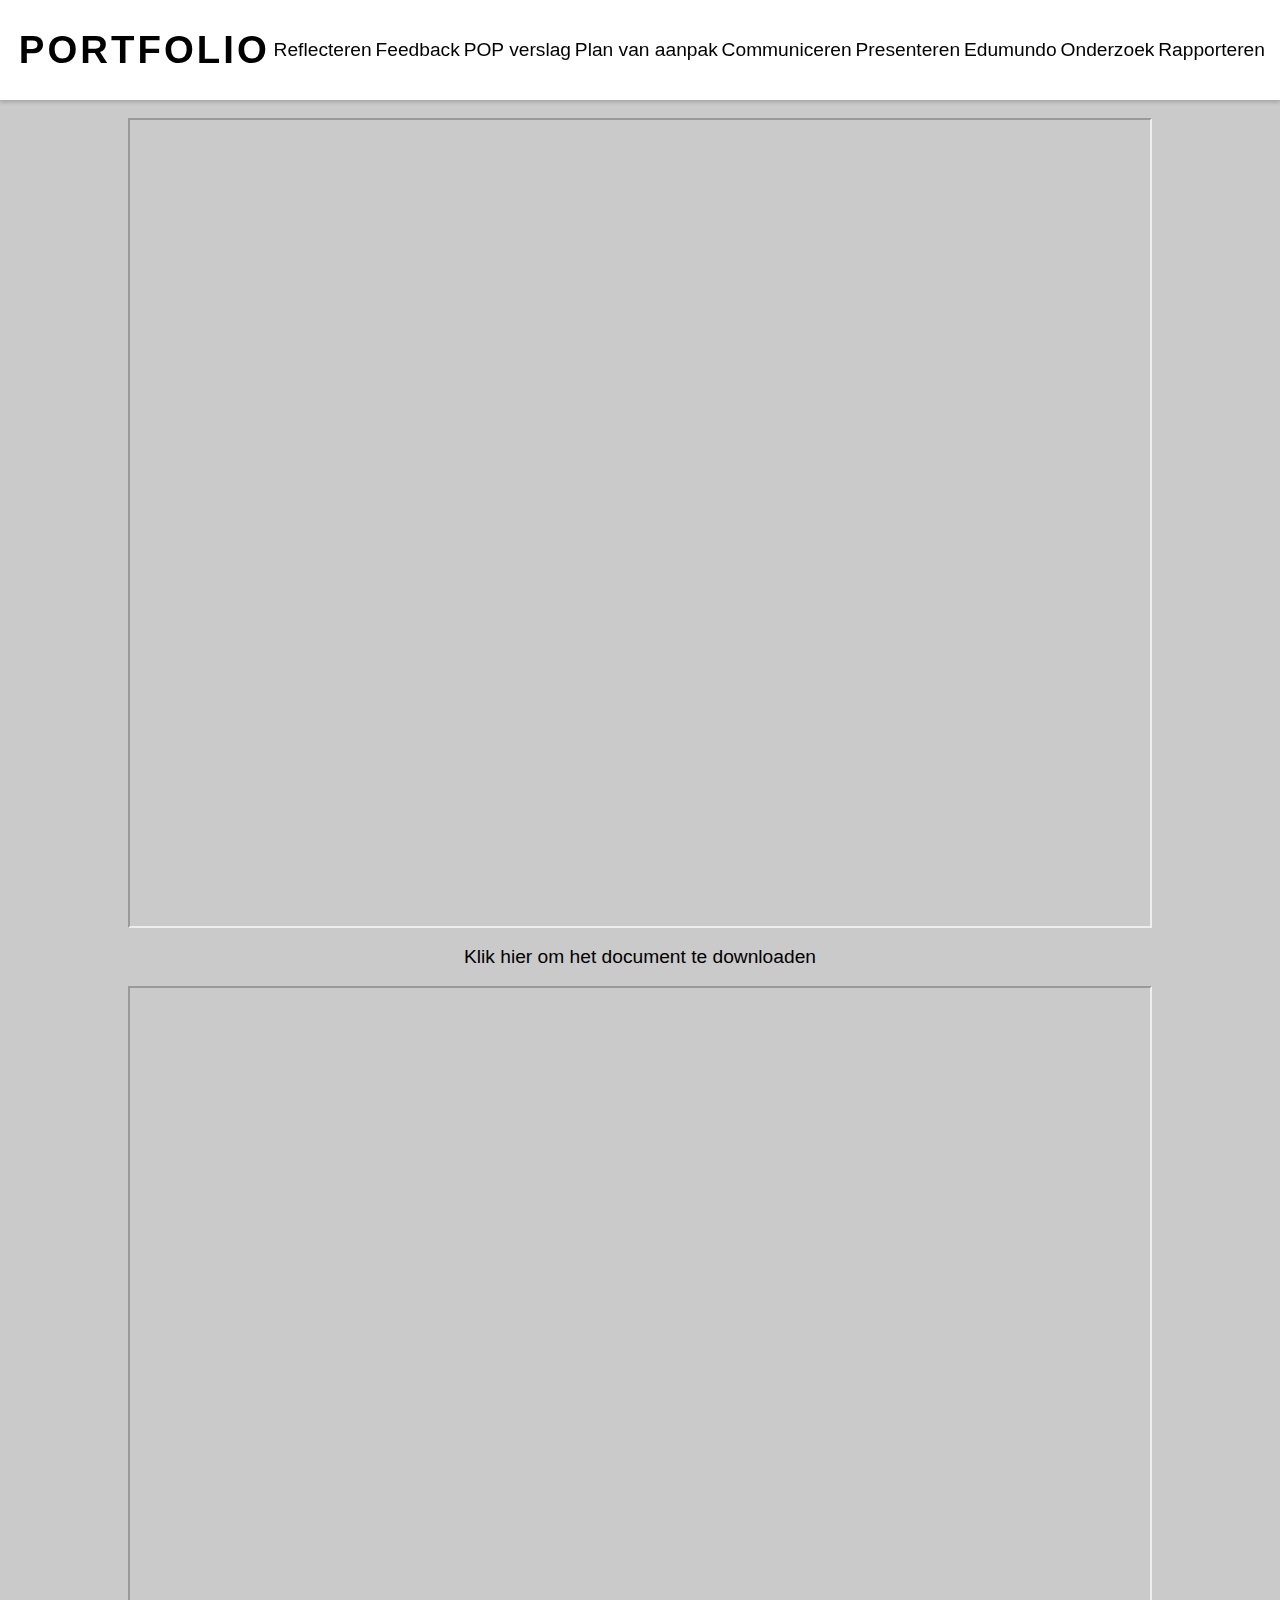
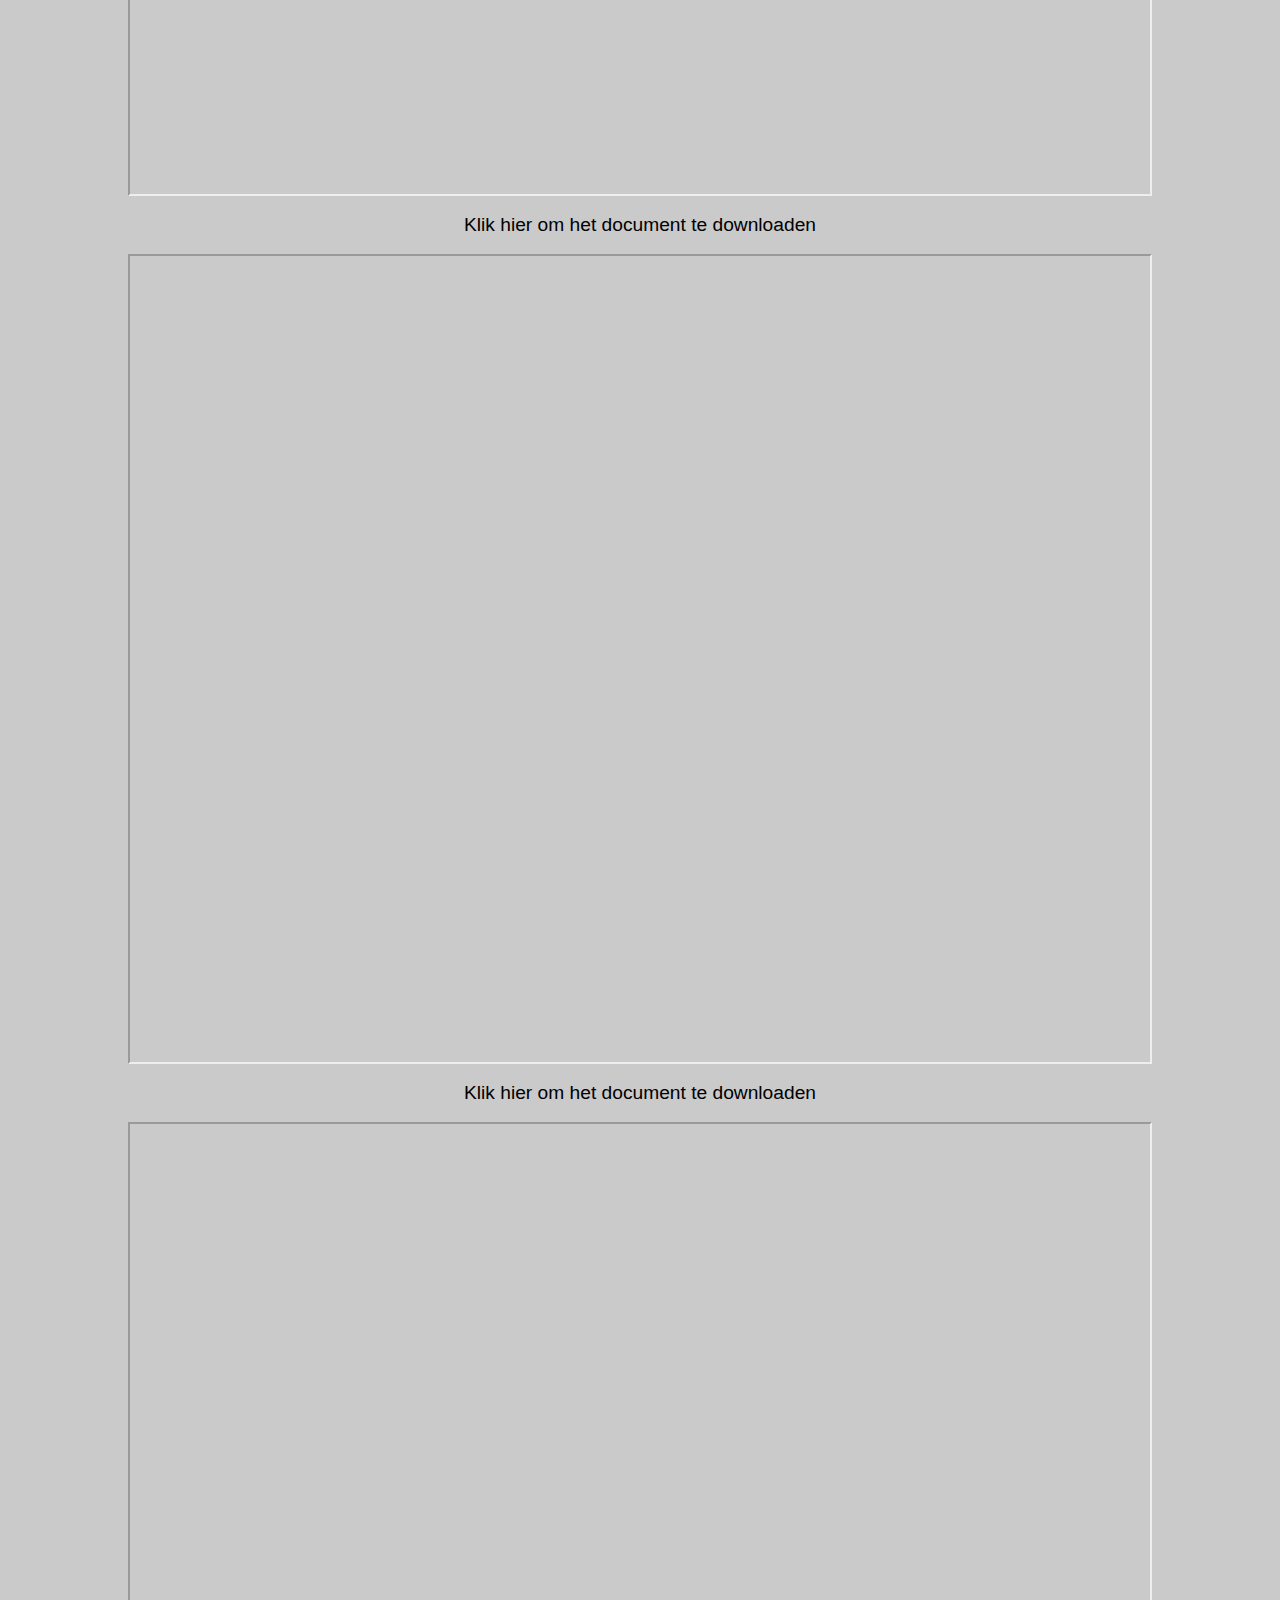
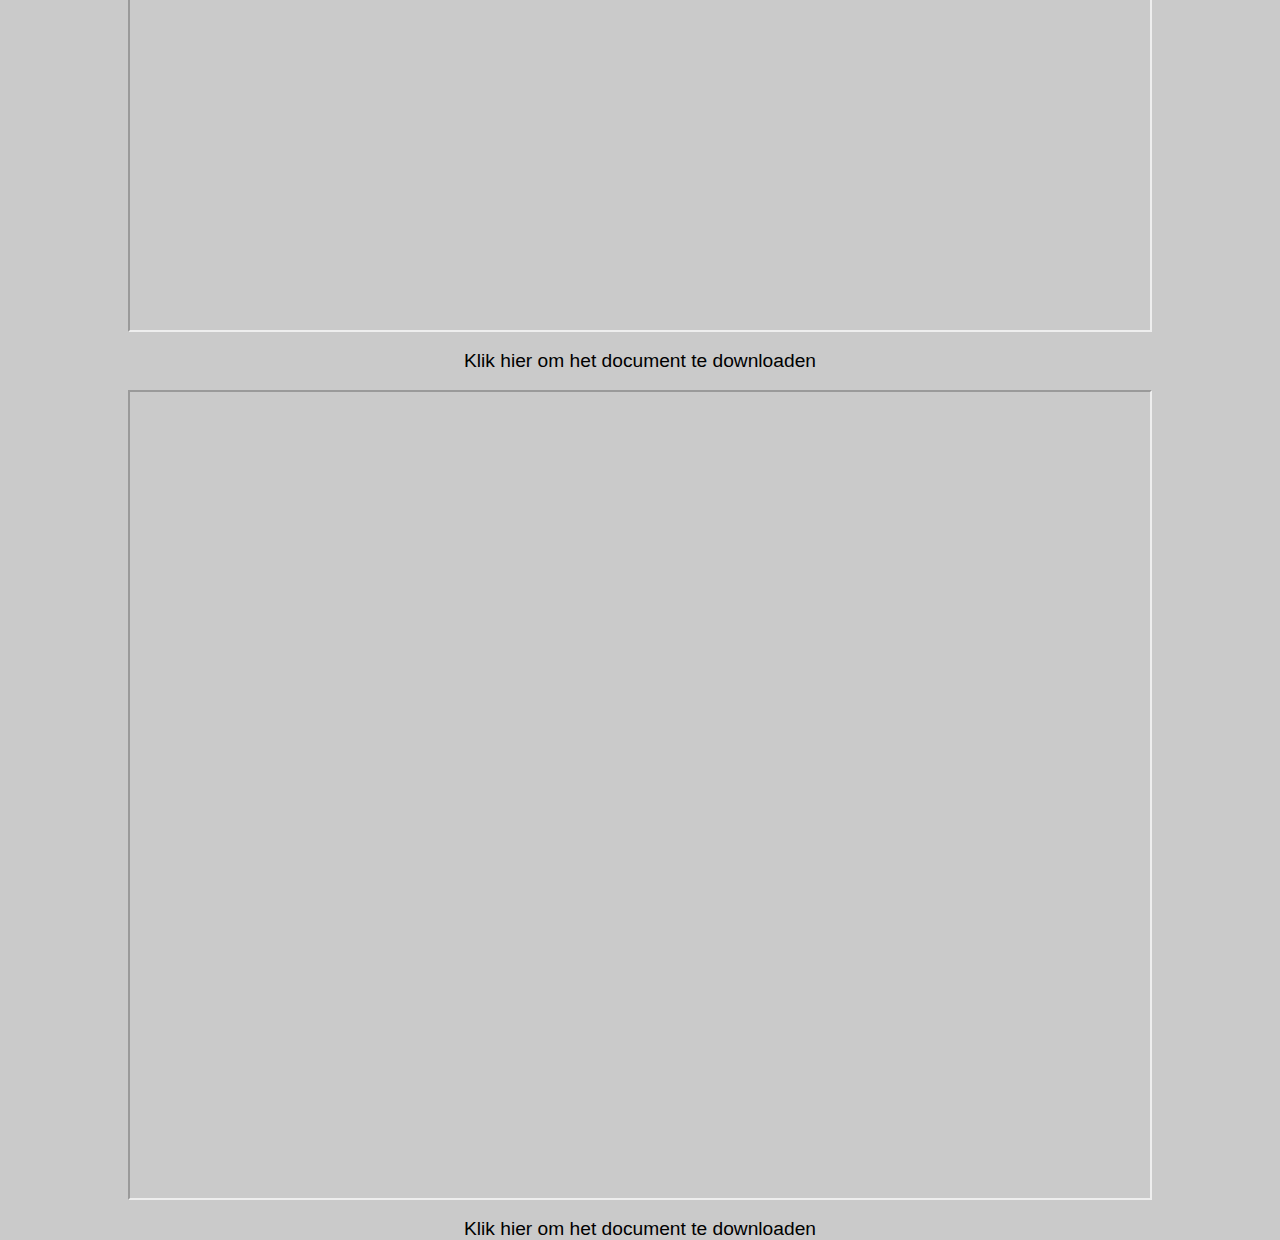
==== communiceren.html @ 1d28c51e "added content to pages" ====
<!DOCTYPE html>
<html>
	<head>
		<meta charset="utf-8">
		<title>Kjeld Heemskerk</title>
		<link rel="stylesheet" type="text/css" href="css/stylesheet.css">
		<meta name="viewport" content="width=device-width, initial-scale=1.0">
	</head>
	<body>
		<div class="navigatie">
            <nav>
                <a href="/" class="logo-container">
                    <div class="site-title"><a href="index.html">Portfolio</a></div>
                </a>
					<Li><a href="reflecteren.html">Reflecteren</a> </Li>
					<li><a href="feedback.html">Feedback</a> </Li>
					<li><a href="pop.html">POP verslag</a> </li>
					<li><a href="planvanaanpak.html">Plan van aanpak</a> </li>
					<li><a href="communiceren.html">Communiceren</a> </li>
					<li><a href="presenteren.html">Presenteren</a> </li>
					<li><a href="edumundo.html">Edumundo</a> </li>
					<li><a href="onderzoek.html">Onderzoek</a> </li>
					<li><a href="rapporteren.html">Rapporteren</a> </li>
            </nav>
        </div>
            <br>
            <iframe src="files/Kjeld_Feedbackformulier_Vergaderen_2022-2023 (3).pdf" width="80%"></iframe>
            <br>
            <a href="" target="_blank" id="download">Klik hier om het document te downloaden</a>
			<br>
            <iframe src="files/Feedbackformulier_Kjeld.pdf" width="80%"></iframe>
            <br>
            <a href="" target="_blank" id="download">Klik hier om het document te downloaden</a>
            <br>
            <iframe src="files/Kjeld_Feedbackformulier_Vergaderen_2022-2023 (4).pdf" width="80%"></iframe>
            <br>
            <a href="" target="_blank" id="download">Klik hier om het document te downloaden</a>
            <br>
            <iframe src="files/Kjeld_Invulbaar_Feedbackformulier_Vergaderen_2022-2023.pdf" width="80%"></iframe>
            <br>
            <a href="" target="_blank" id="download">Klik hier om het document te downloaden</a>
            <br>
            <iframe src="files/Invulbaar_Feedbackformulier_Vergaderen_2022-2023 (3).pdf" width="80%"></iframe>
            <br>
            <a href="" target="_blank" id="download">Klik hier om het document te downloaden</a>
    </body>
</html>
---- css/stylesheet.css ----
@import url('https://fonts.googleapis.com/css2?family=Poppins:wght@400;600;900&display=swap');
*{	padding: 0; 
	margin: 0;
	box-sizing: border-box;
	font-family: 'Gill Sans', 'Gill Sans MT', Calibri, 'Trebuchet MS', sans-serif;
}

body{

	background-color: rgb(202, 202, 202);
}



.logo{
	display: flex;
	font-size: 40px;
	font-weight: 800;
	color: black;
	letter-spacing: 3px;
	cursor: pointer;
	text-transform: uppercase;
}

.logo a{
	text-decoration: none;
	color: black;
}


.hoofdTekst{
	display: flex;
	width: 100%;
	height: 100vh;
	justify-content: center;
	align-items: center;
	padding: 0 10%;
	overflow: hidden;
}

.cols{
	width: 50%;
}

.topline{
	display: block;
	position: relative;
	font-size: 35px;
	color: black;
}


h1{
	display: block;
	font-size: 4em;
	font-weight: 900;
	color: black;
}

.multiText{
	color: red;
	text-transform: capitalize;
}

p{
	display: block;
	width: 90%;
	font-size: 2em;
	color: black;
	text-align: center;
}

.foto img{
	width: 80%;
	position: relative;
	border-radius: 50%;
	top: -50px;
	right: 5px;
	margin-left: auto;
	margin-right: auto;
	animation: animateUser 4s linear infinite;
}

@keyframes animateUser{
	50%{
		right: 10px;
		top: -80px;
	}
}

iframe{
	margin: auto;
	display: block;
	height: 90vh;

}

video{
	width: 60%;
	margin: auto;
	display: block;
	margin-top: 3%;
}

#download{
	text-align: center;
	display: block;
	margin: auto;
}

@media only screen and (max-width: 768px) {
	.navigation {
		flex-direction: column;
		align-items: center;
	}

	.navigation li {
		margin: 10px 0;
	}

	.logo {
		font-size: 28px;
		letter-spacing: 2px;
	}

	.hoofdTekst {
		padding: 0 5%;
	}

	.cols {
		width: 90%;
	}

	.topline {
		font-size: 22px;
	}

	h1 {
		font-size: 2.5em;
	}

	p {
		font-size: 1.3em;
	}
}
.navigatie {
    padding: 0 15px;
    position: sticky;
    top: 0;
    background-color: #fff;
    box-shadow: 0 2px 4px rgba(0,0,0,0.2);
    display: flex;
    align-items: center;
    z-index: 999;
}

.logo-container {
    display: flex;
    align-items: center;
    text-decoration: none;
}

.logo {
    margin-right: 20px;
    width: 60px;
    height: auto;
}

.site-title {
    color: #000;
    font-size: 2em;
	font-weight: 800;
	letter-spacing: 3px;
	cursor: pointer;
	text-transform: uppercase;
}

nav {
    display: flex;
    align-items: center;
    justify-content: space-between;
    width: 100%;
    height: 100px;
    max-width: 1400px;
    margin: auto;
}

nav ul {
    list-style: none;
    position: absolute;
    top: 80px;
    right: 0;
    background-color: #fff;
    width: 85vw;
    max-width: 400px;
    padding: 20px;
    display: none;
}

nav ul li {
    padding: 10px;
}

nav ul li a {
    color: #000;
    text-decoration: none;
    border-bottom: 2px solid transparent;
}

nav ul li a:hover {
    border-bottom: 2px solid #000;
}
@media(max-width: 992px) {
    ul.navmenu {
        display: block;
        position: absolute;
    }
}



li{
	color: black;
	list-style: none;
}

a{
	color: black;
	text-decoration: none;
	font-size: 1.2em;
}

a:hover{
	color: red;
}
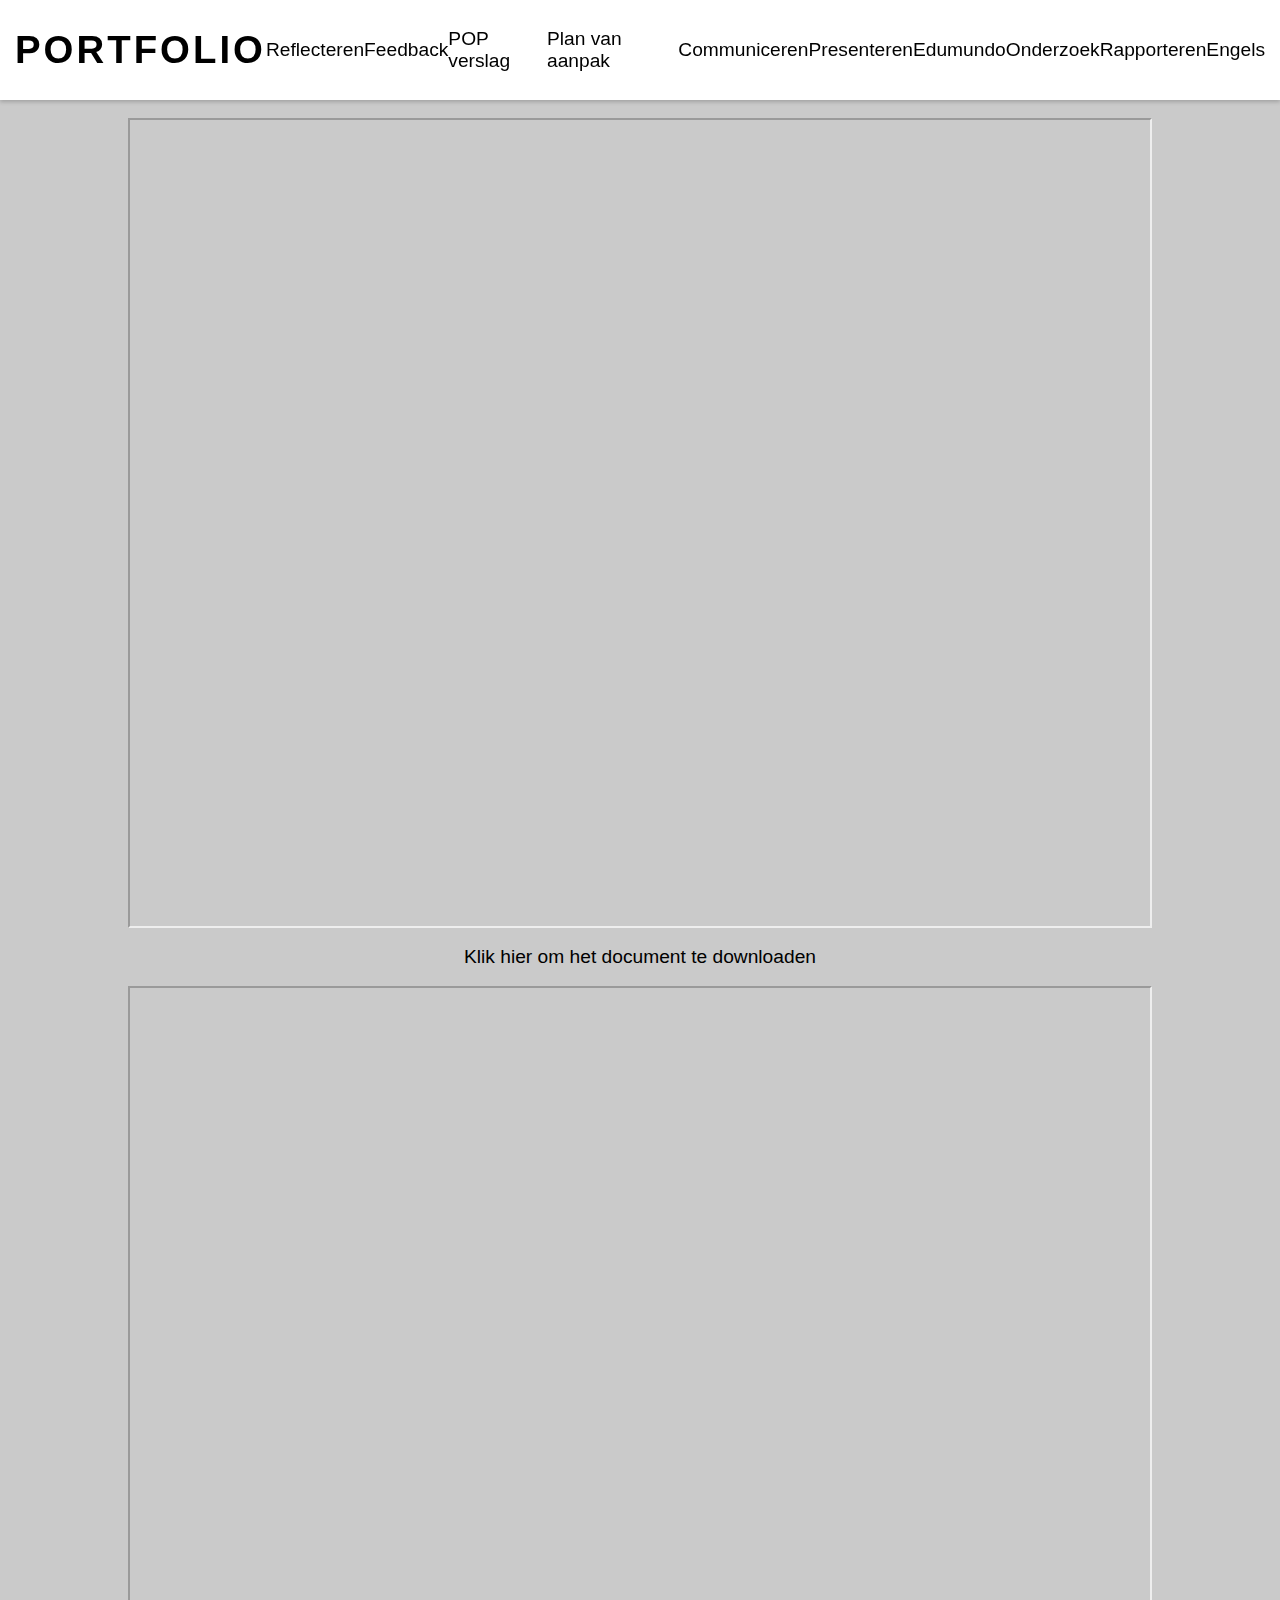
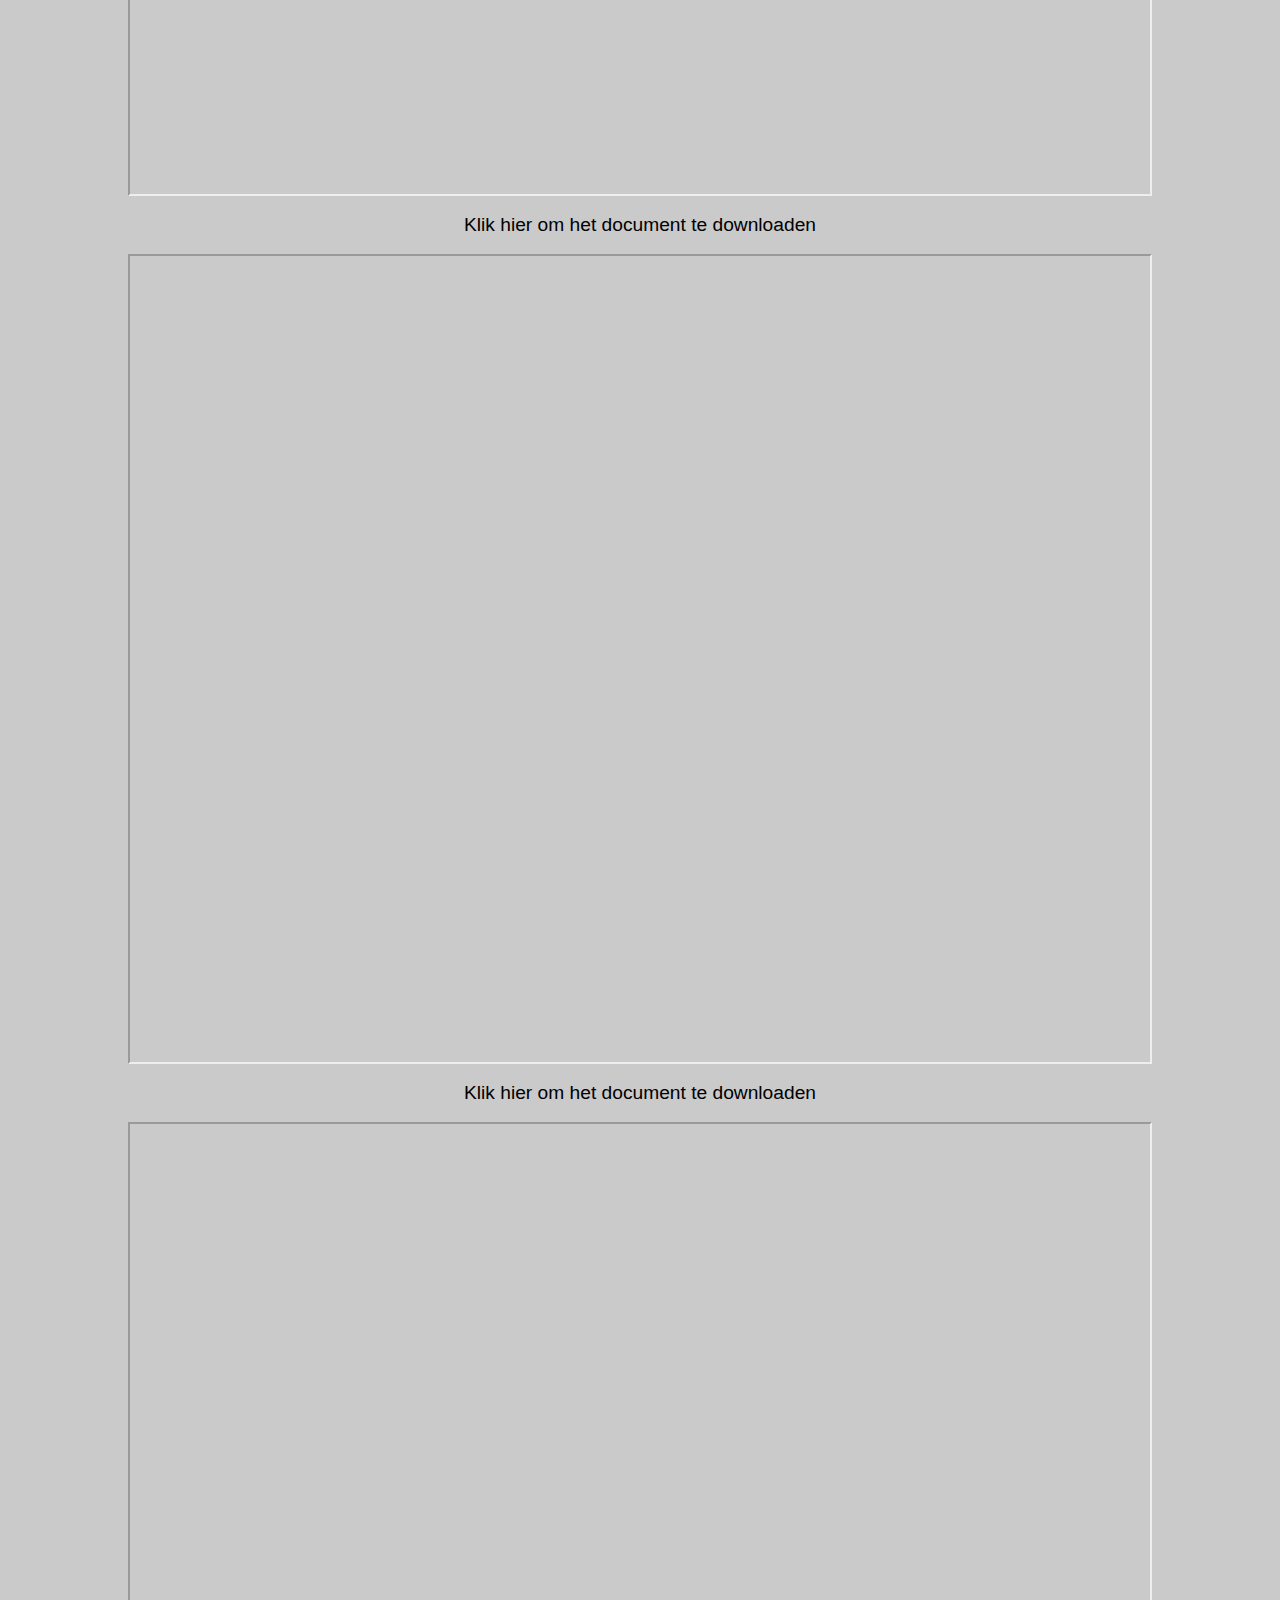
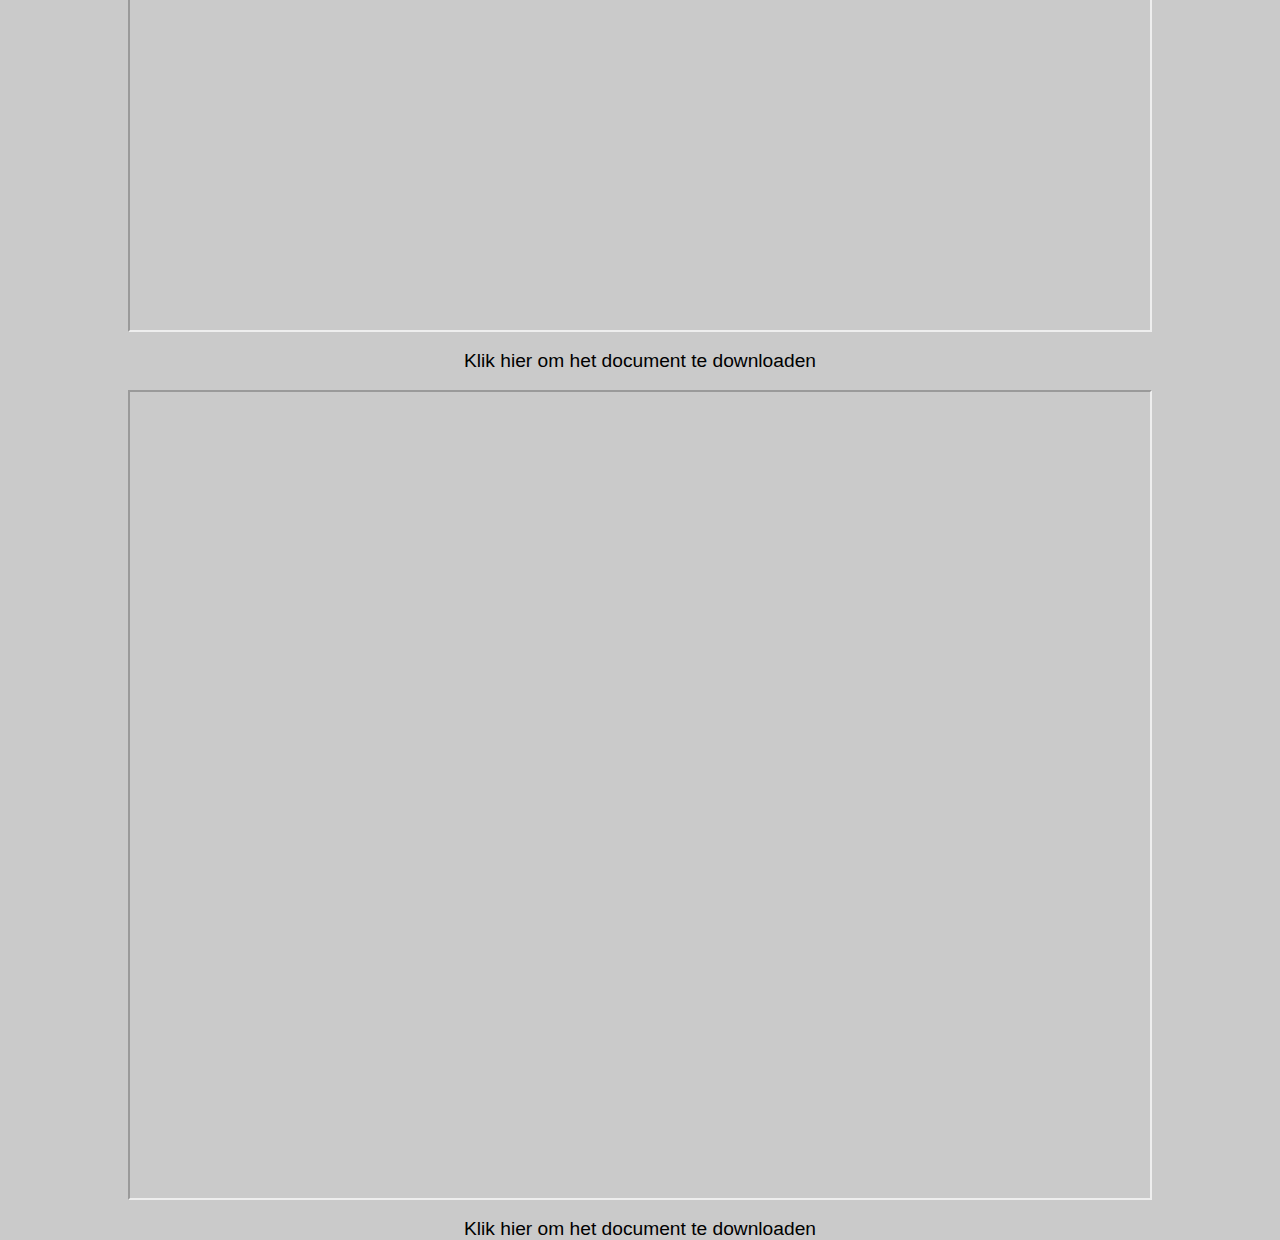
==== commit 9993a9c9: "add English page" ====
--- a/communiceren.html
+++ b/communiceren.html
@@ -21,6 +21,7 @@
 					<li><a href="edumundo.html">Edumundo</a> </li>
 					<li><a href="onderzoek.html">Onderzoek</a> </li>
 					<li><a href="rapporteren.html">Rapporteren</a> </li>
+					<li><a href="Engels.html">Engels</a> </li>
             </nav>
         </div>
             <br>
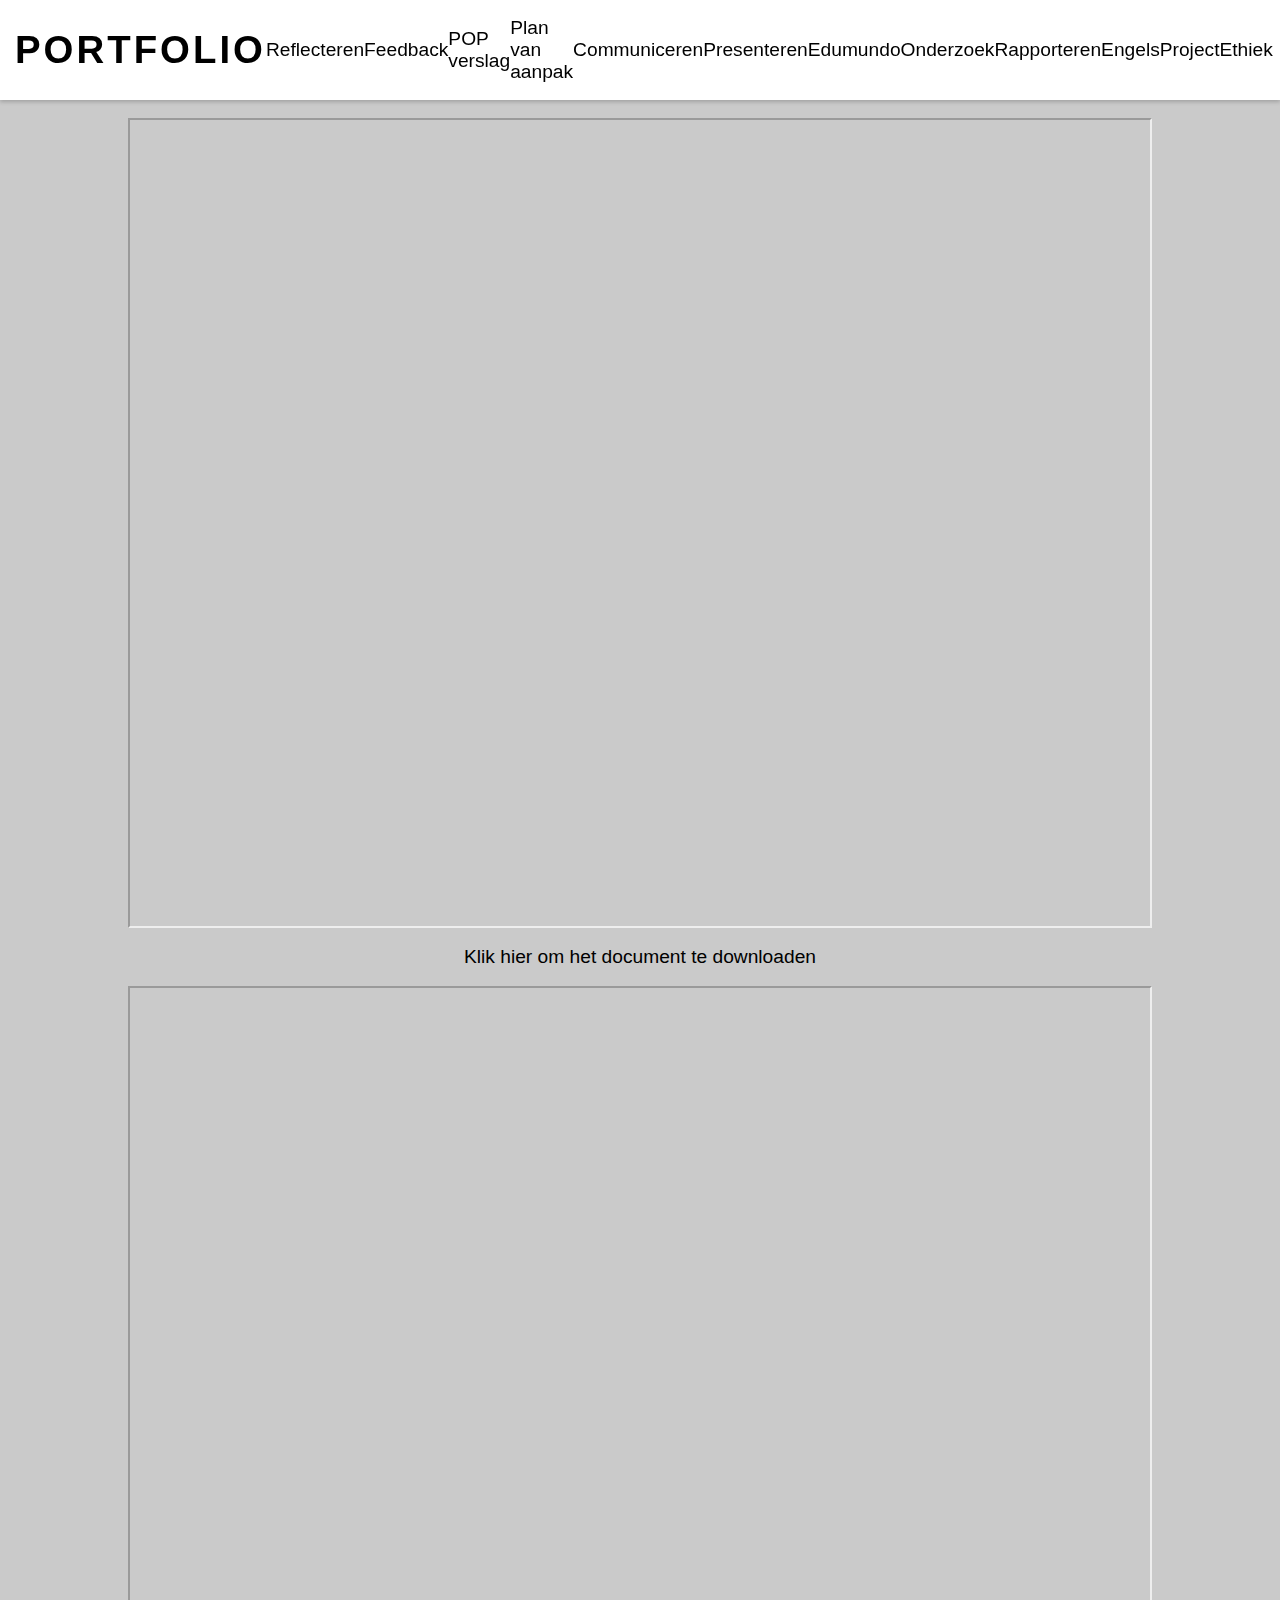
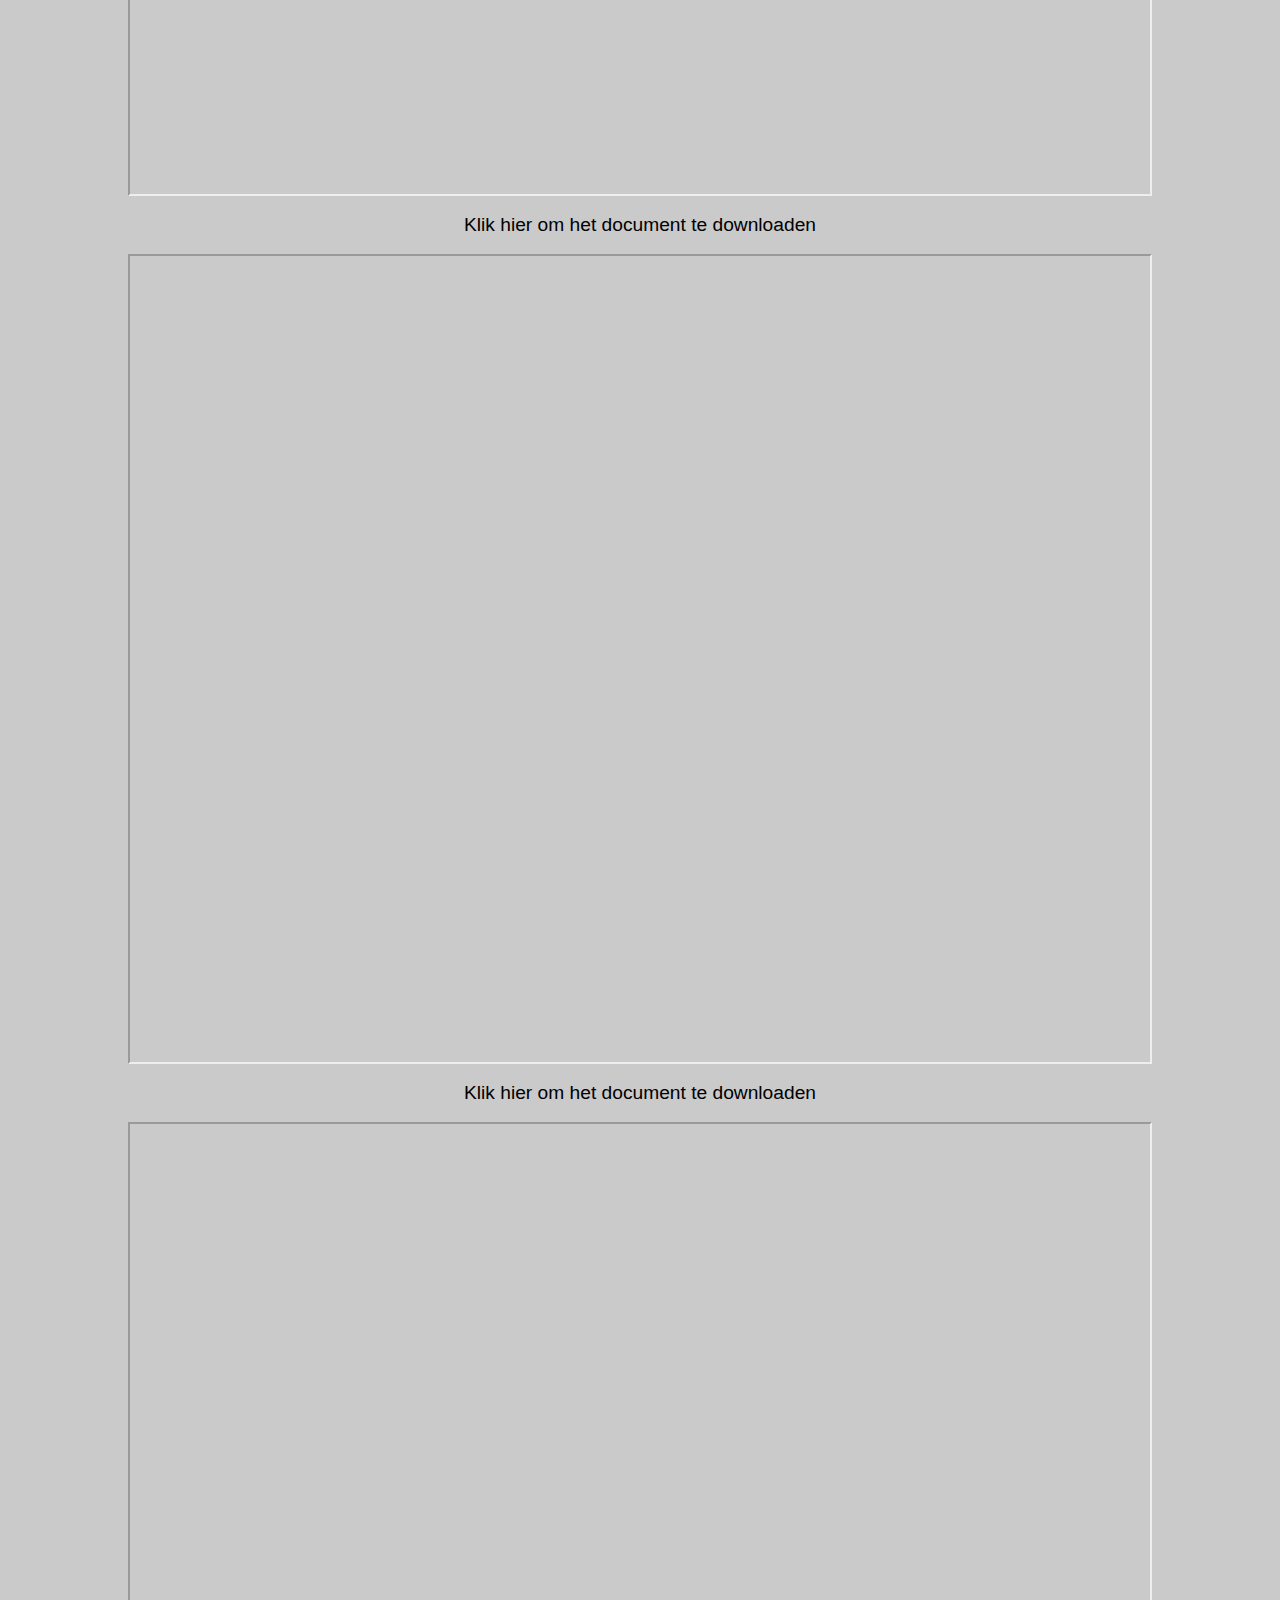
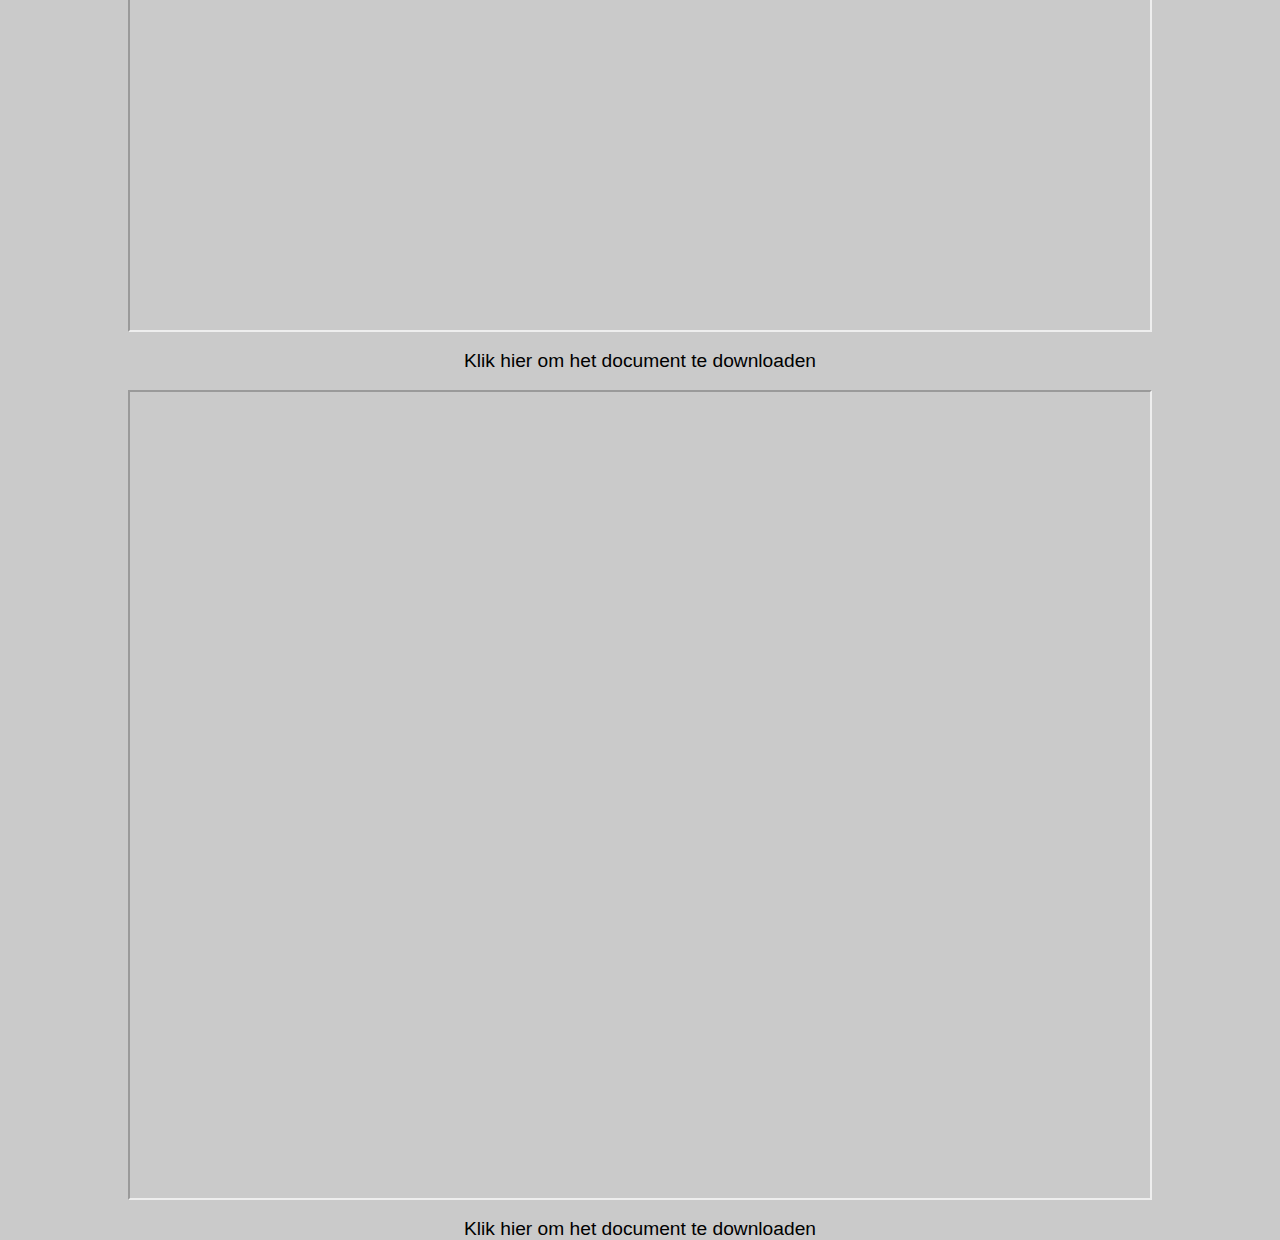
==== commit ff5711bd: "added documents portfolio 2" ====
--- a/communiceren.html
+++ b/communiceren.html
@@ -22,6 +22,8 @@
 					<li><a href="onderzoek.html">Onderzoek</a> </li>
 					<li><a href="rapporteren.html">Rapporteren</a> </li>
 					<li><a href="Engels.html">Engels</a> </li>
+                    <li><a href="projectmanagement.html">Project</a> </li>
+					<li><a href="ethiek.html">Ethiek</a> </li>
             </nav>
         </div>
             <br>
--- a/css/stylesheet.css
+++ b/css/stylesheet.css
@@ -78,7 +78,7 @@
 	right: 5px;
 	margin-left: auto;
 	margin-right: auto;
-	animation: animateUser 4s linear infinite;
+	animation: animateUser 4s linear;
 }
 
 @keyframes animateUser{
@@ -232,4 +232,12 @@
 
 a:hover{
 	color: red;
+}
+
+.linkengels{
+	display: flex;
+	align-items: center;
+	justify-content: center;
+	font-size: 2em;
+	margin-top: 40px;
 }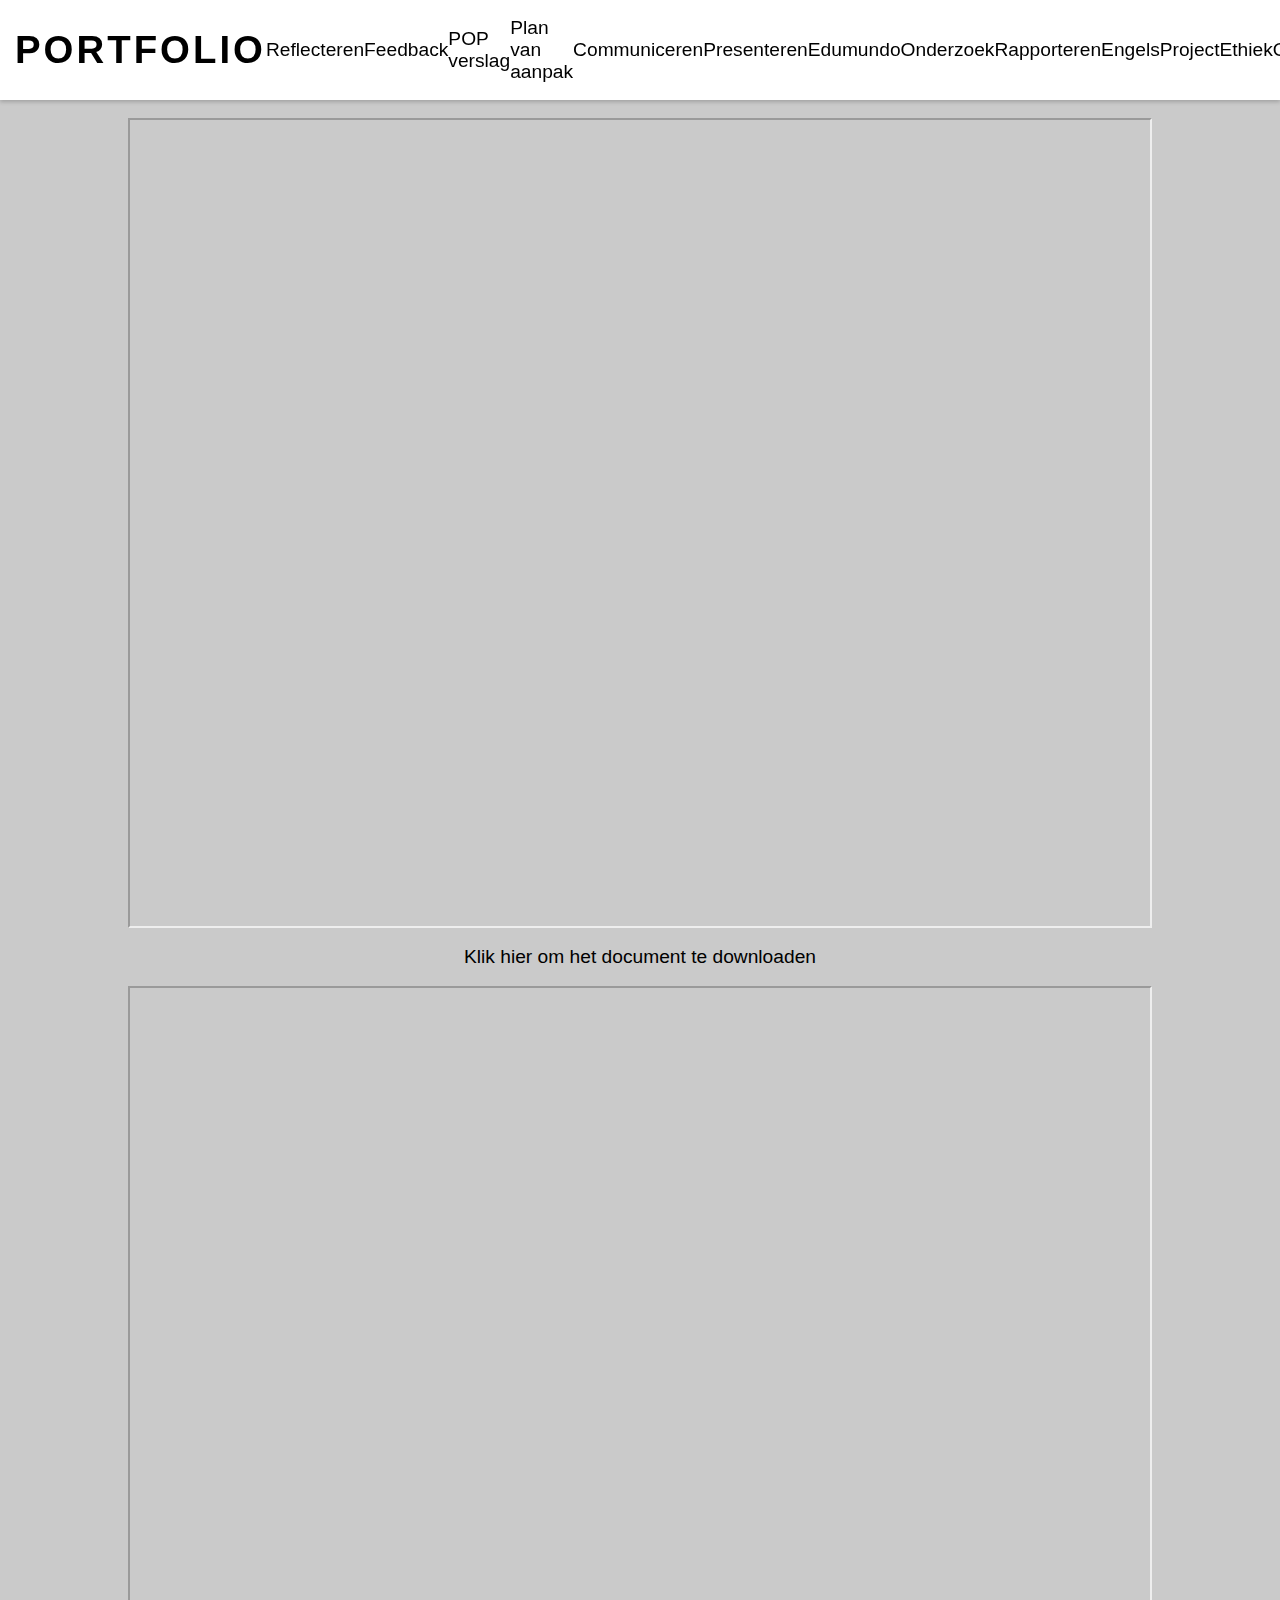
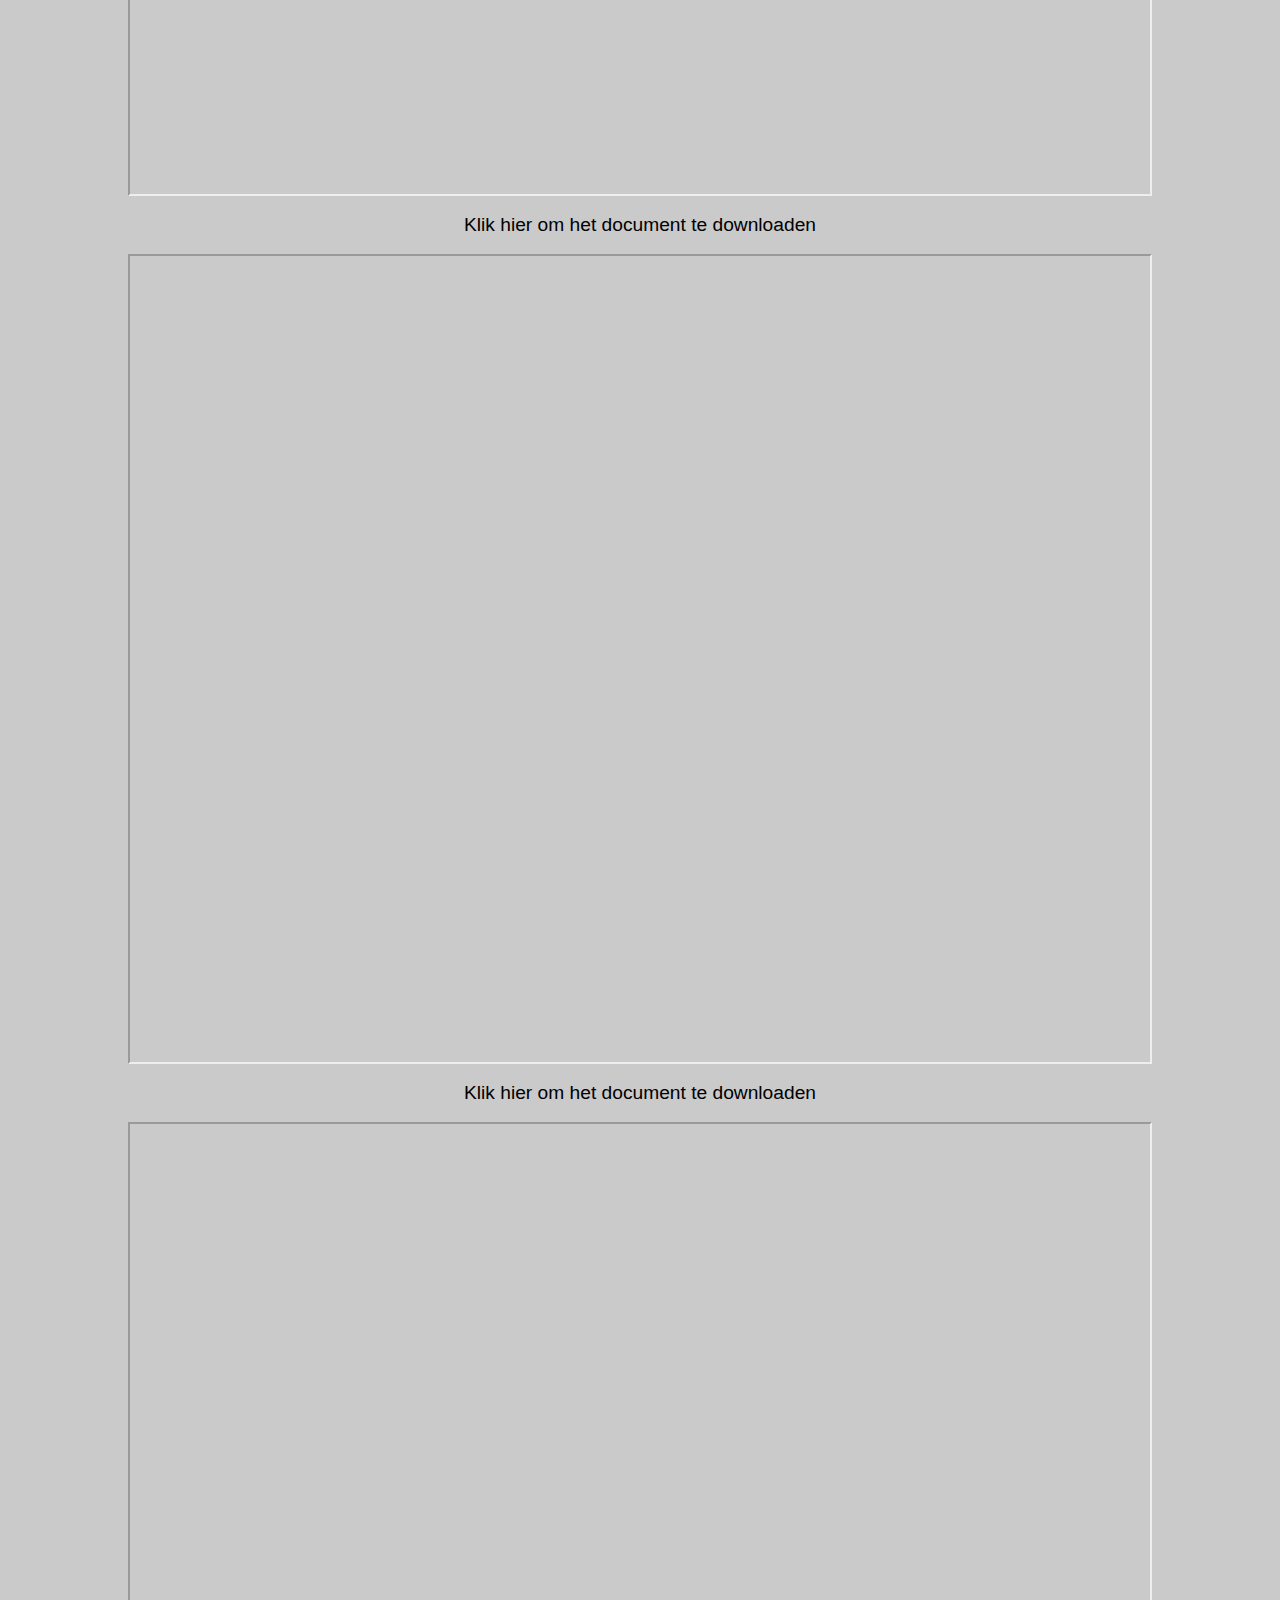
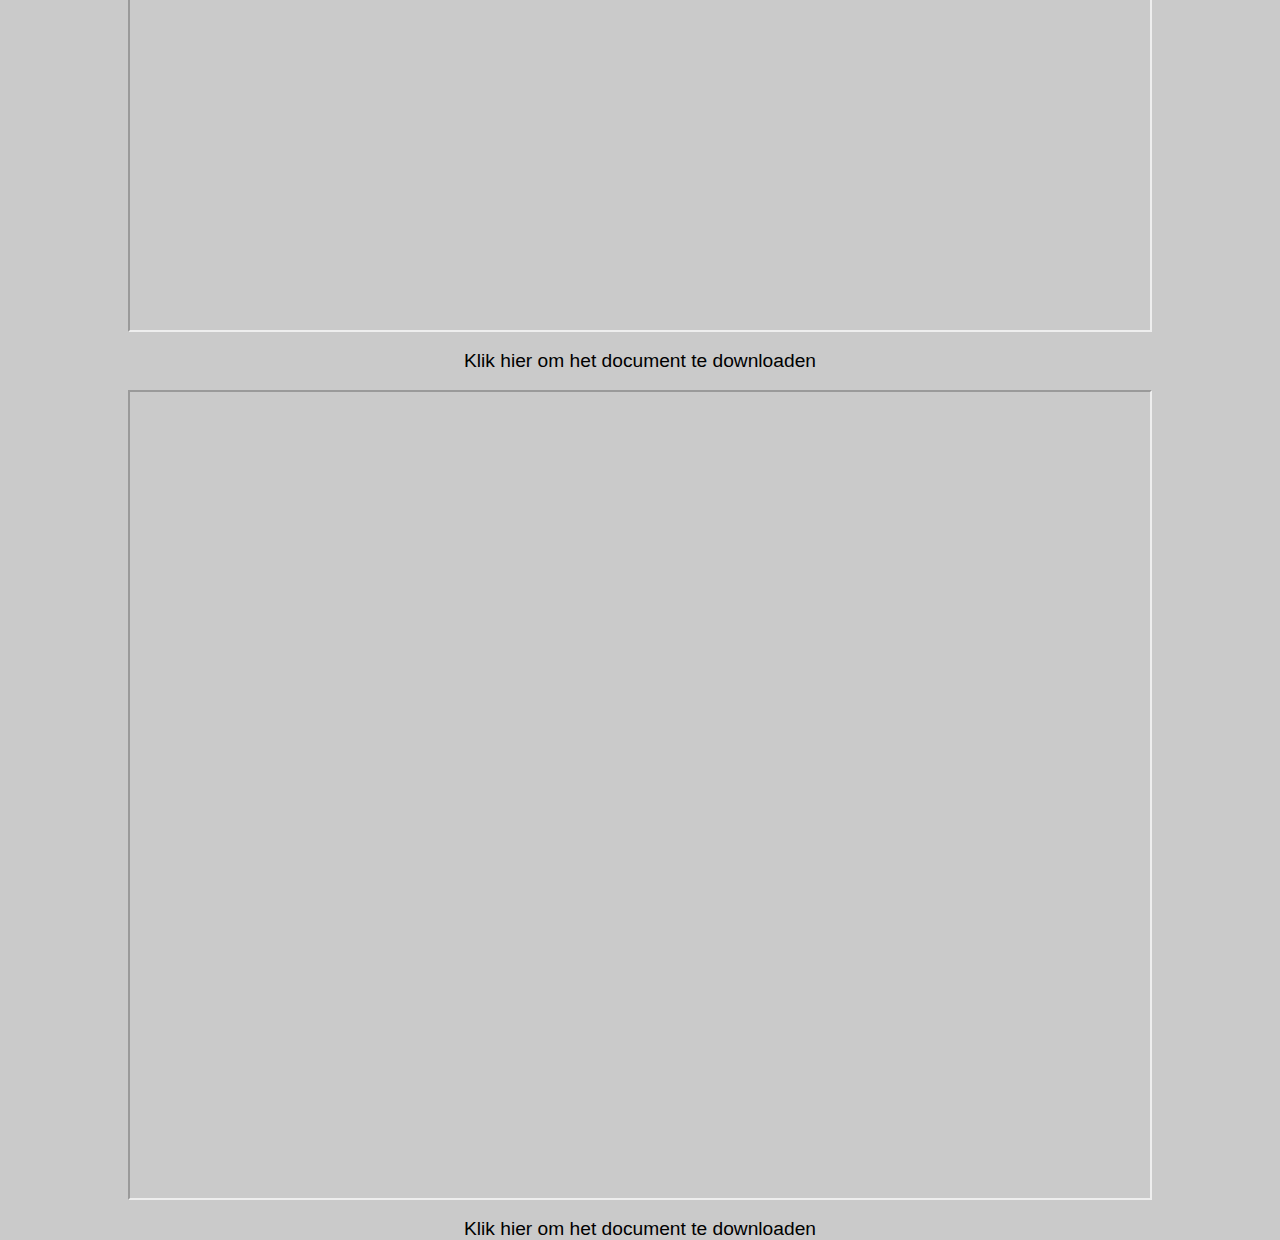
==== commit fd6ab7ba: "added organisatieProcessen" ====
--- a/communiceren.html
+++ b/communiceren.html
@@ -24,6 +24,7 @@
 					<li><a href="Engels.html">Engels</a> </li>
                     <li><a href="projectmanagement.html">Project</a> </li>
 					<li><a href="ethiek.html">Ethiek</a> </li>
+                    <li><a href="Organisatieprocessen.html">Organisatieprocessen</a> </li>
             </nav>
         </div>
             <br>
--- a/css/stylesheet.css
+++ b/css/stylesheet.css
@@ -181,7 +181,7 @@
     justify-content: space-between;
     width: 100%;
     height: 100px;
-    max-width: 1400px;
+    max-width: 1600px;
     margin: auto;
 }
 
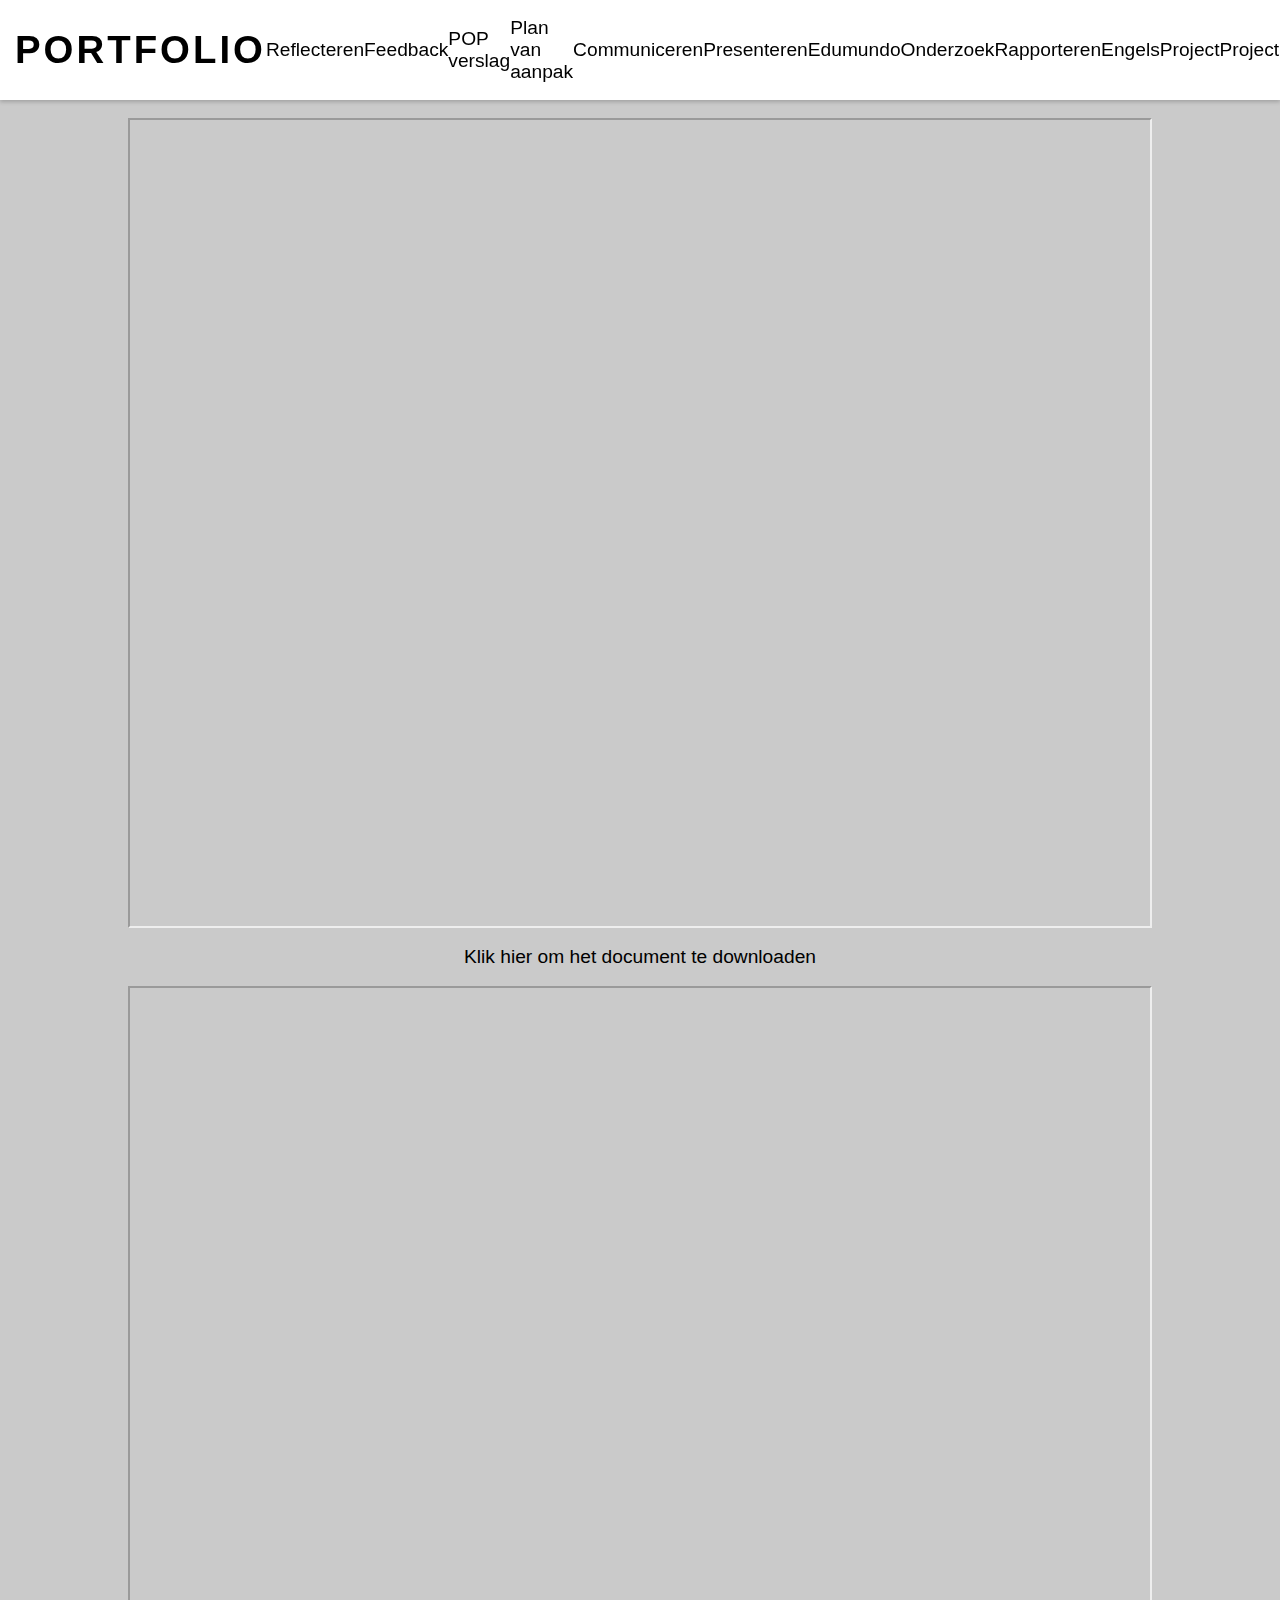
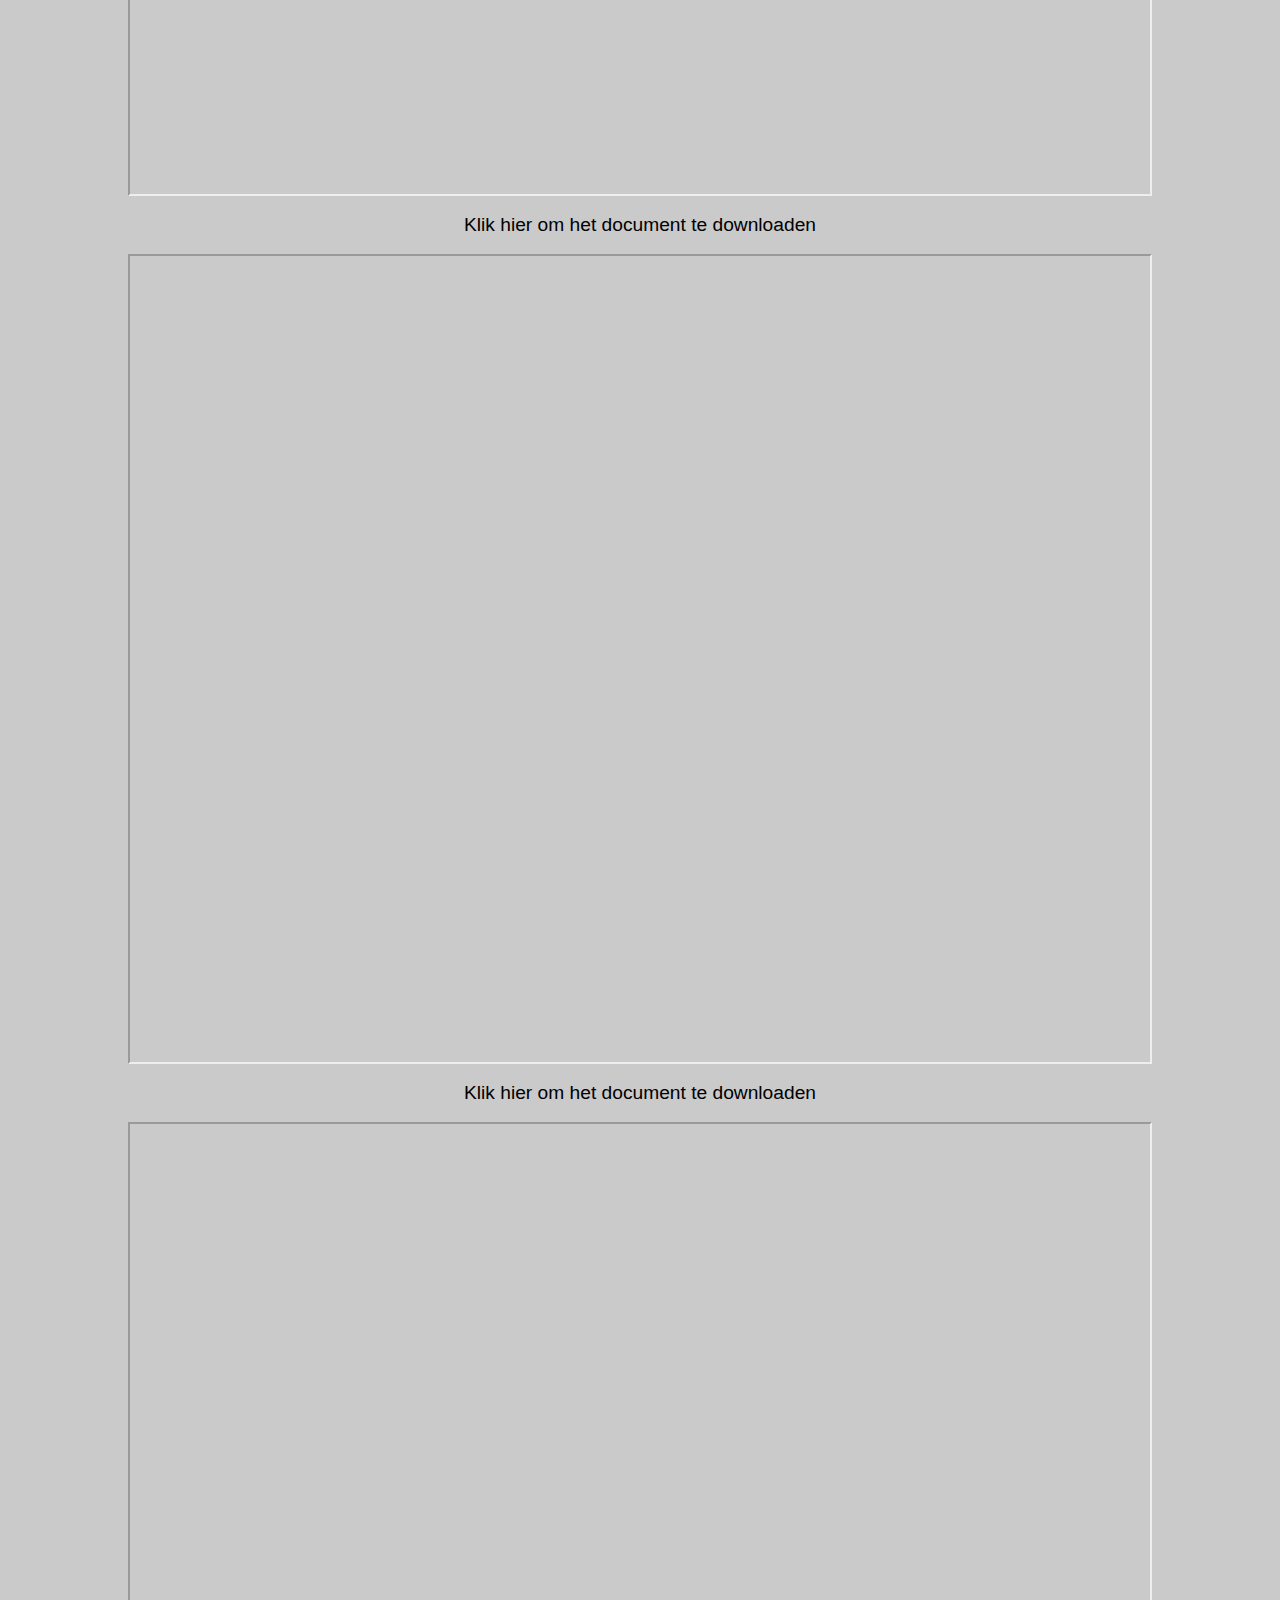
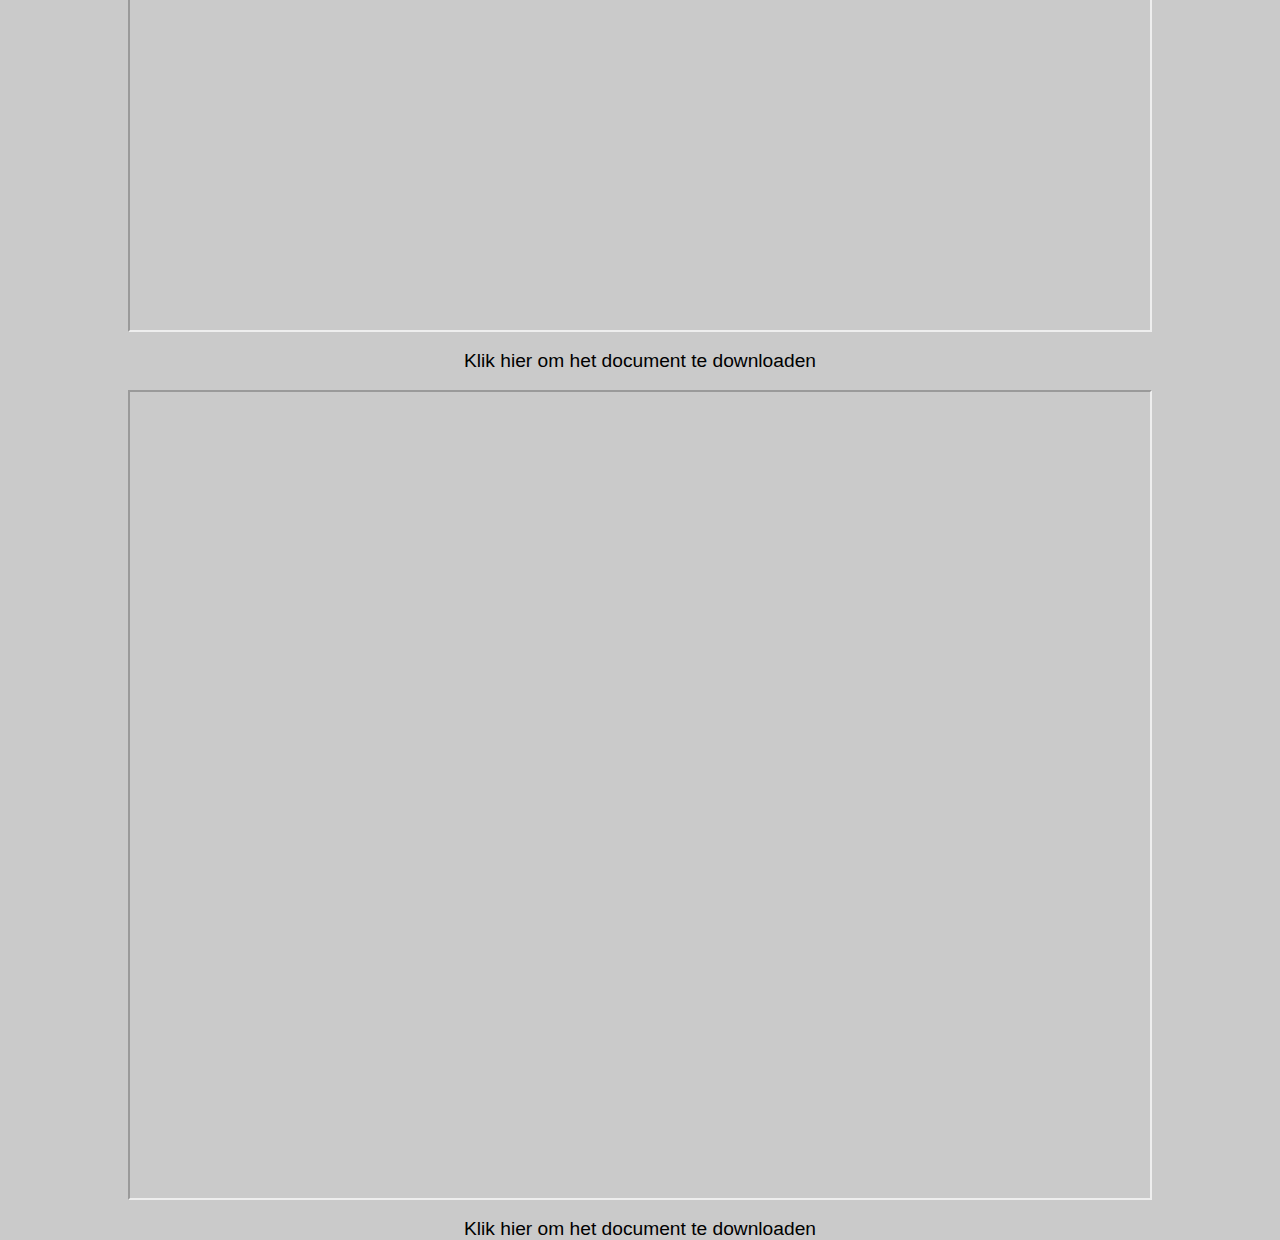
==== commit 70c52395: "added documents" ====
--- a/communiceren.html
+++ b/communiceren.html
@@ -23,7 +23,7 @@
 					<li><a href="rapporteren.html">Rapporteren</a> </li>
 					<li><a href="Engels.html">Engels</a> </li>
                     <li><a href="projectmanagement.html">Project</a> </li>
-					<li><a href="ethiek.html">Ethiek</a> </li>
+					<li><a href="ethiek.html">Projectmanagement</a> </li>
                     <li><a href="Organisatieprocessen.html">Organisatieprocessen</a> </li>
             </nav>
         </div>
--- a/css/stylesheet.css
+++ b/css/stylesheet.css
@@ -181,7 +181,7 @@
     justify-content: space-between;
     width: 100%;
     height: 100px;
-    max-width: 1600px;
+    max-width: 1800px;
     margin: auto;
 }
 
